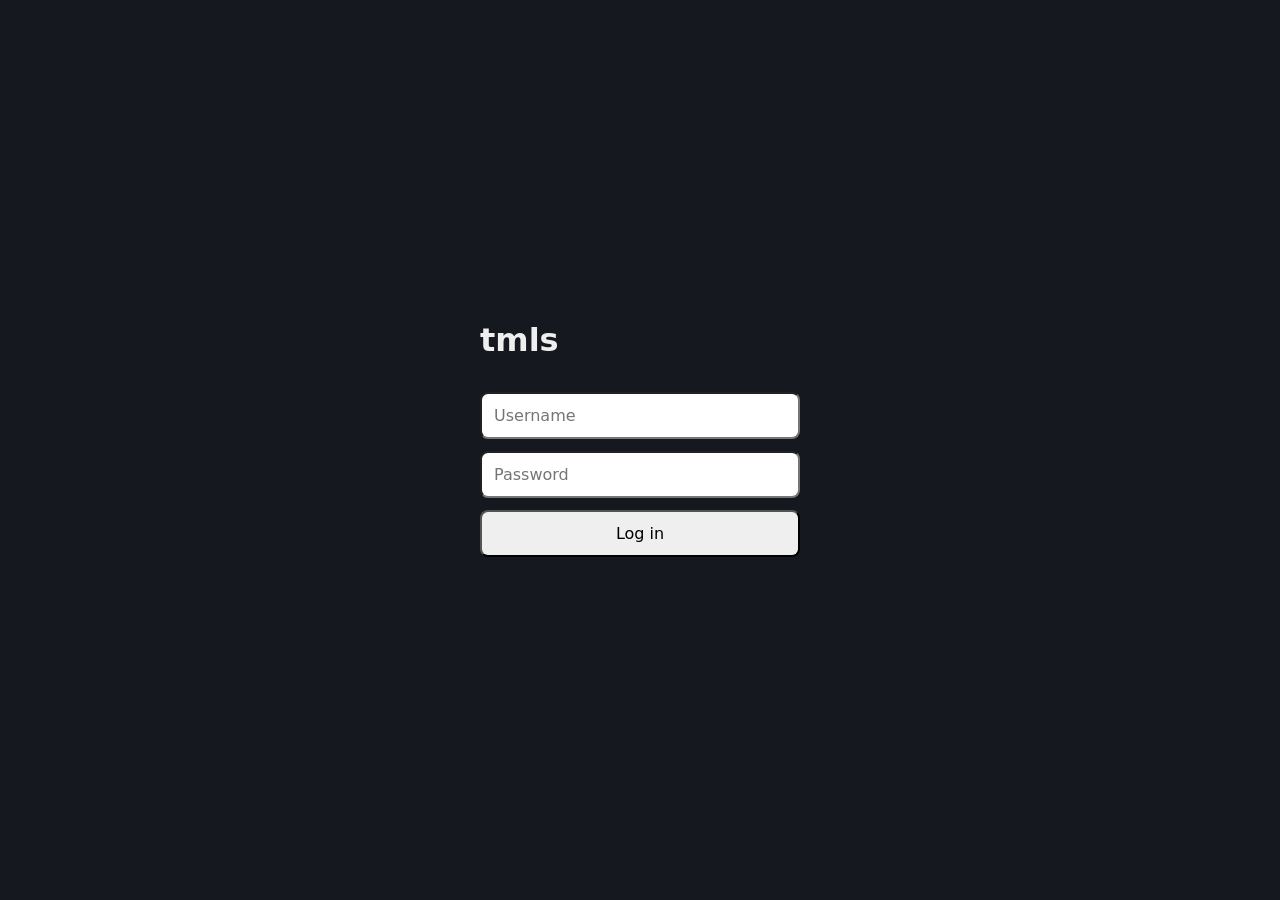
==== src/tmls/web/static/login.html @ c6e0b961 "feat(web): login with sketchpad credentials" ====
<!doctype html>
<html lang="en">
<head><meta charset="utf-8"><meta name="viewport" content="width=device-width, initial-scale=1"><title>tmls login</title>
<style>body{font:16px system-ui;background:#15191f;color:#eee;display:grid;place-items:center;min-height:100vh;margin:0}form{display:grid;gap:12px;width:min(320px,90vw)}input,button{font:inherit;padding:12px;border-radius:8px}button{cursor:pointer}</style></head>
<body><form method="post" action="/login"><h1>tmls</h1><input name="username" autocomplete="username" placeholder="Username" required><input name="password" type="password" autocomplete="current-password" placeholder="Password" required><button>Log in</button><p id="error" role="alert"></p></form>
<script>if(new URLSearchParams(location.search).has('error'))document.getElementById('error').textContent='Wrong username or password.';</script></body>
</html>
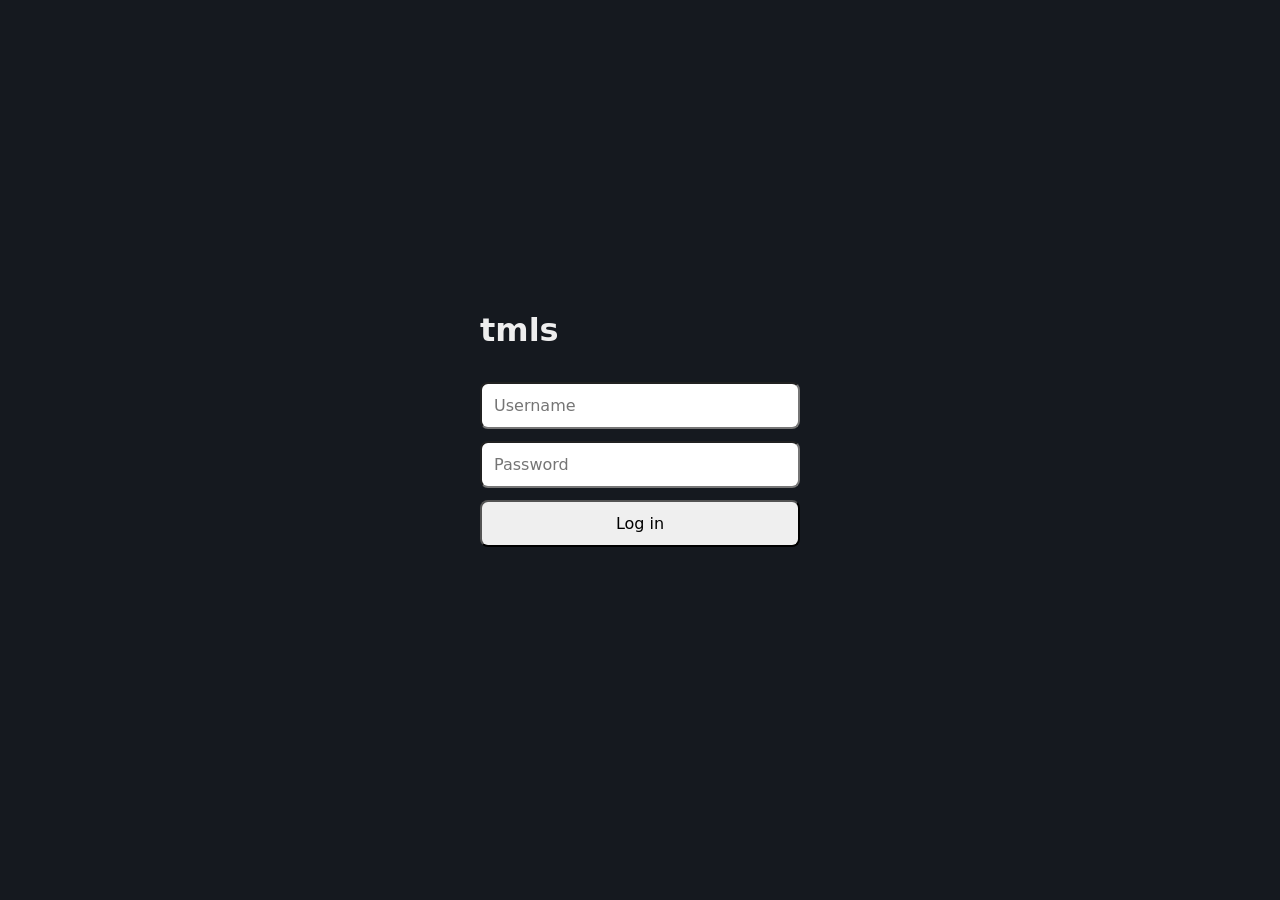
==== commit 3187c25f: "fix(web): login keeps the username, shows a styled error, and explains the lockout Co-Authored-By: C" ====
--- a/src/tmls/web/static/login.html
+++ b/src/tmls/web/static/login.html
@@ -1,7 +1,23 @@
 <!doctype html>
 <html lang="en">
 <head><meta charset="utf-8"><meta name="viewport" content="width=device-width, initial-scale=1"><title>tmls login</title>
-<style>body{font:16px system-ui;background:#15191f;color:#eee;display:grid;place-items:center;min-height:100vh;margin:0}form{display:grid;gap:12px;width:min(320px,90vw)}input,button{font:inherit;padding:12px;border-radius:8px}button{cursor:pointer}</style></head>
+<style>body{font:16px system-ui;background:#15191f;color:#eee;display:grid;place-items:center;min-height:100vh;margin:0}form{display:grid;gap:12px;width:min(320px,90vw)}input,button{font:inherit;padding:12px;border-radius:8px}button{cursor:pointer}#error{color:#e06c75;min-height:1.2em}</style></head>
 <body><form method="post" action="/login"><h1>tmls</h1><input name="username" autocomplete="username" placeholder="Username" required><input name="password" type="password" autocomplete="current-password" placeholder="Password" required><button>Log in</button><p id="error" role="alert"></p></form>
-<script>if(new URLSearchParams(location.search).has('error'))document.getElementById('error').textContent='Wrong username or password.';</script></body>
+<script>
+const form = document.querySelector("form"), button = form.querySelector("button");
+const error = new URLSearchParams(location.search).get("error");
+if (error !== null) {
+  // the username comes back from this tab's storage, never from the URL
+  try { form.username.value = sessionStorage.getItem("tmls-user") || ""; } catch {}
+  if (form.username.value) form.password.focus();
+  document.getElementById("error").textContent = error === "locked"
+    ? "Too many wrong passwords; try again in a few minutes." : "Wrong username or password.";
+}
+form.addEventListener("submit", () => {
+  try { sessionStorage.setItem("tmls-user", form.username.value); } catch {}
+  button.disabled = true;  // a second click must not count as a second wrong password
+  button.textContent = "Checking…";
+});
+addEventListener("pageshow", () => { button.disabled = false; button.textContent = "Log in"; });  // Back to this page
+</script></body>
 </html>
